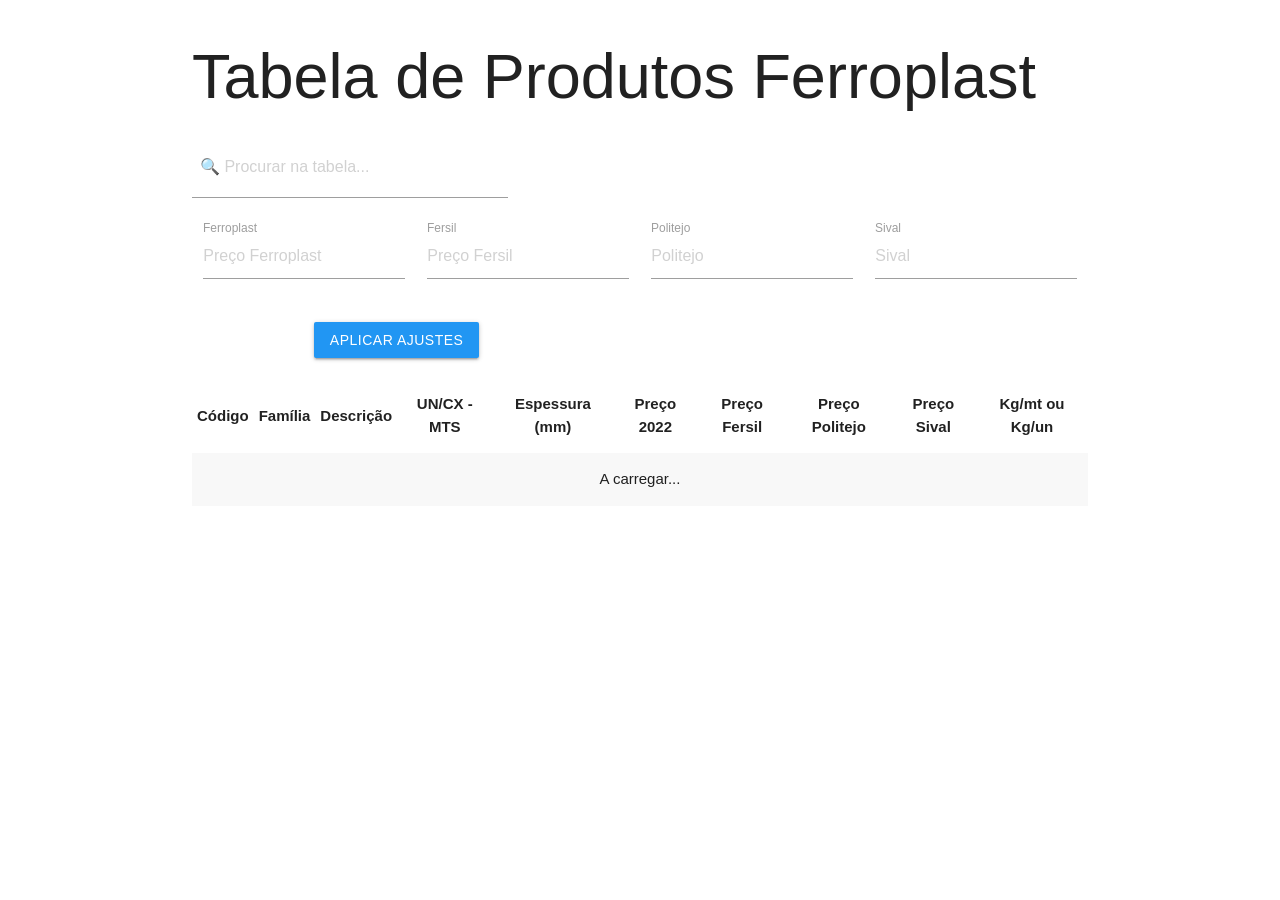
==== index.html @ 10c9097e "Update index.html" ====
<!DOCTYPE html>
<html lang="pt">
<head>
  <meta charset="UTF-8" />
  <meta name="viewport" content="width=device-width, initial-scale=1.0">
  <title>TabelaWeb</title>
  <link rel="stylesheet" href="style.css">
  <link rel="manifest" href="manifest.json">
  <link rel="icon" href="icon.png">
  <link href="https://cdnjs.cloudflare.com/ajax/libs/materialize/1.0.0/css/materialize.min.css" rel="stylesheet">
</head>
<body>
  <div class="container">
    <h1>Tabela de Produtos Ferroplast</h1>
    <input type="text" id="searchInput" onkeyup="filterTable()" placeholder="🔍 Procurar na tabela..." style="margin-bottom: 20px; padding: 8px; width: 300px;">
    <div id="filtros-preco" class="row">
      <div class="input-field col s6 m3">
        <input type="number" id="ajusteFerroplast" placeholder="Preço Ferroplast">
        <label for="ajuste2022">Ferroplast</label>
    </div>
    <div class="input-field col s6 m3">
      <input type="number" id="ajusteFersil" placeholder="Preço Fersil">
      <label for="ajusteFersi">Fersil</label>
    </div>
    <div class="input-field col s6 m3">
      <input type="number" id="ajustePolitejo" placeholder="Politejo">
      <label for="ajustePolitejo">Politejo</label>
    </div>
    <div class="input-field col s6 m3">
      <input type="number" id="ajusteSival" placeholder="Sival">
      <label for="ajusteSival">Sival</label>
    </div>
    <div class="col s12 m4 right-align" style="margin-top: 20px;">
      <button class="btn waves-effect blue" onclick="aplicarAjustes()">Aplicar ajustes</button>
    </div>
  </div>
    <div class="table-wrapper">  
      <table id="articlesTable" class="striped highlight centered">
        <thead>
          <tr>
          <th>Código</th>
          <th>Família</th>
          <th>Descrição</th>
          <th>UN/CX - MTS</th>
          <th>Espessura (mm)</th>
          <th>Preço 2022</th>
          <th>Preço Fersil</th>
          <th>Preço Politejo</th>
          <th>Preço Sival</th>
          <th>Kg/mt ou Kg/un</th>
        </tr>
      </thead>
      <tbody><tr><td colspan="10">A carregar...</td></tr></tbody>
    </table>
  </div>
</div>
  <!-- Scripts -->  
  <script src="script.js"></script>
  <script src="https://cdnjs.cloudflare.com/ajax/libs/materialize/1.0.0/js/materialize.min.js"></script>
</body>
</html>
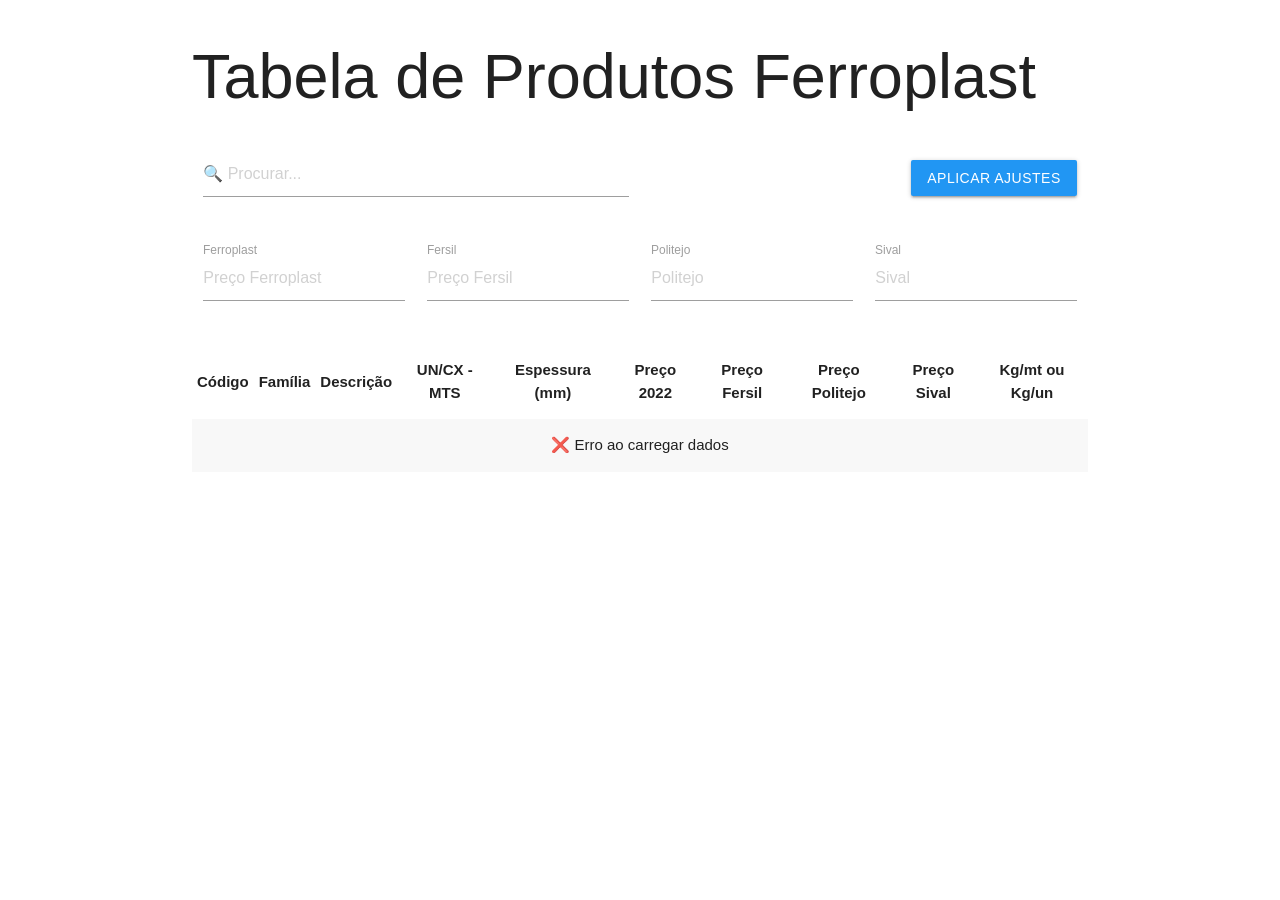
==== commit 62e641e4: "Update index.html" ====
--- a/index.html
+++ b/index.html
@@ -12,7 +12,14 @@
 <body>
   <div class="container">
     <h1>Tabela de Produtos Ferroplast</h1>
-    <input type="text" id="searchInput" onkeyup="filterTable()" placeholder="🔍 Procurar na tabela..." style="margin-bottom: 20px; padding: 8px; width: 300px;">
+    <div class="row valign-wrapper" style="margin-bottom: 20px;">
+  <div class="input-field col s12 m8 l6">
+    <input type="text" id="searchInput" onkeyup="filterTable()" placeholder="🔍 Procurar..." class="validate">
+  </div>
+  <div class="col s12 m4 l6 right-align">
+    <button class="btn waves-effect blue" onclick="aplicarAjustes()">Aplicar ajustes</button>
+  </div>
+</div>
     <div id="filtros-preco" class="row">
       <div class="input-field col s6 m3">
         <input type="number" id="ajusteFerroplast" placeholder="Preço Ferroplast">
@@ -29,10 +36,7 @@
     <div class="input-field col s6 m3">
       <input type="number" id="ajusteSival" placeholder="Sival">
       <label for="ajusteSival">Sival</label>
-    </div>
-    <div class="col s12 m4 right-align" style="margin-top: 20px;">
-      <button class="btn waves-effect blue" onclick="aplicarAjustes()">Aplicar ajustes</button>
-    </div>
+    </div>    
   </div>
     <div class="table-wrapper">  
       <table id="articlesTable" class="striped highlight centered">
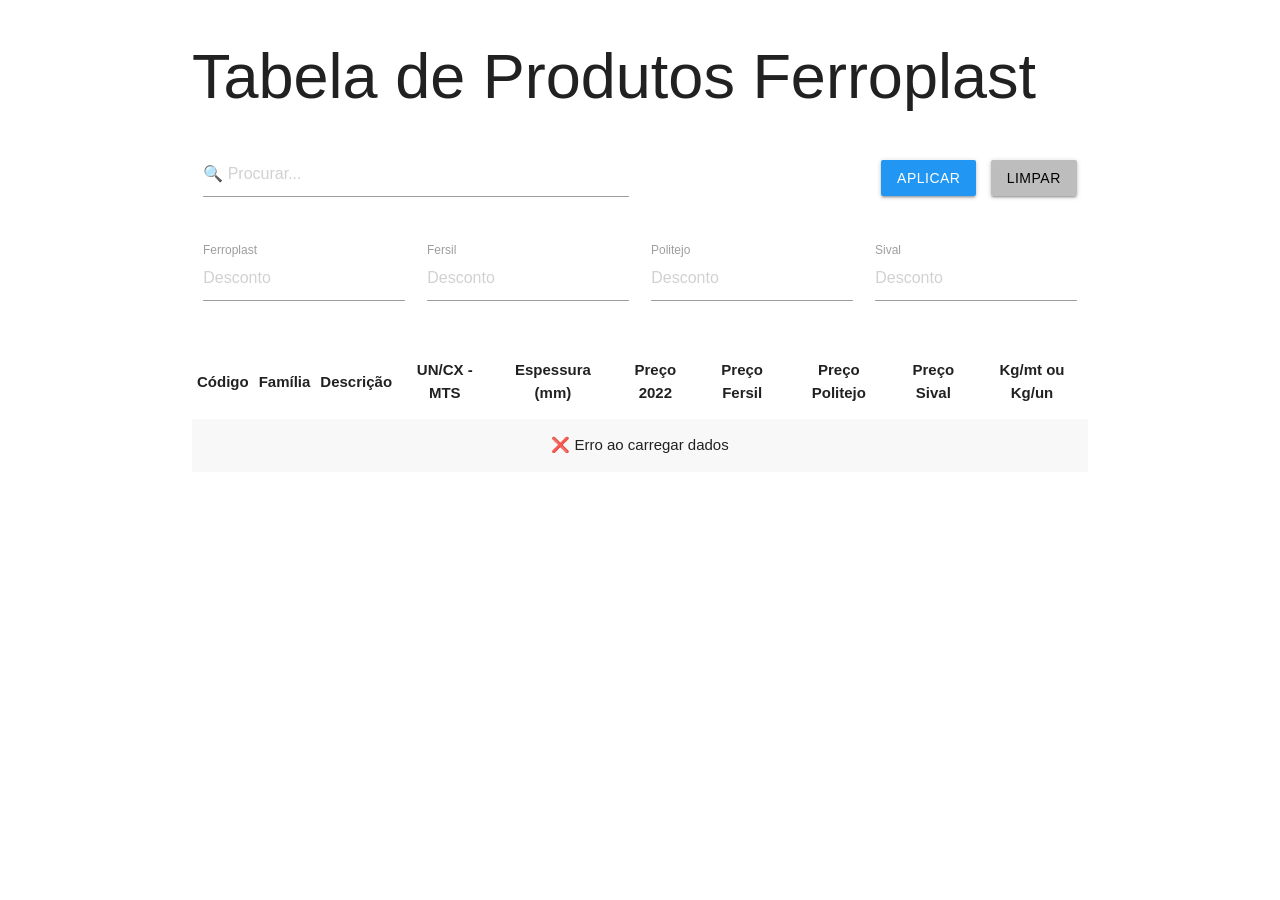
==== commit dc7b70b2: "Update index.html" ====
--- a/index.html
+++ b/index.html
@@ -16,25 +16,27 @@
   <div class="input-field col s12 m8 l6">
     <input type="text" id="searchInput" onkeyup="filterTable()" placeholder="🔍 Procurar..." class="validate">
   </div>
-  <div class="col s12 m4 l6 right-align">
-    <button class="btn waves-effect blue" onclick="aplicarAjustes()">Aplicar ajustes</button>
-  </div>
+<div class="col s12 m4 l6 right-align">
+  <button class="btn waves-effect blue" onclick="aplicarAjustes()">Aplicar</button>
+  <button class="btn grey lighten-1 black-text" onclick="resetAjustes()" style="margin-left: 10px;">Limpar</button>
+</div>
+
 </div>
     <div id="filtros-preco" class="row">
       <div class="input-field col s6 m3">
-        <input type="number" id="ajusteFerroplast" placeholder="Preço Ferroplast">
+        <input type="number" id="ajusteFerroplast" placeholder="Desconto">
         <label for="ajuste2022">Ferroplast</label>
     </div>
     <div class="input-field col s6 m3">
-      <input type="number" id="ajusteFersil" placeholder="Preço Fersil">
+      <input type="number" id="ajusteFersil" placeholder="Desconto">
       <label for="ajusteFersi">Fersil</label>
     </div>
     <div class="input-field col s6 m3">
-      <input type="number" id="ajustePolitejo" placeholder="Politejo">
+      <input type="number" id="ajustePolitejo" placeholder="Desconto">
       <label for="ajustePolitejo">Politejo</label>
     </div>
     <div class="input-field col s6 m3">
-      <input type="number" id="ajusteSival" placeholder="Sival">
+      <input type="number" id="ajusteSival" placeholder="Desconto">
       <label for="ajusteSival">Sival</label>
     </div>    
   </div>
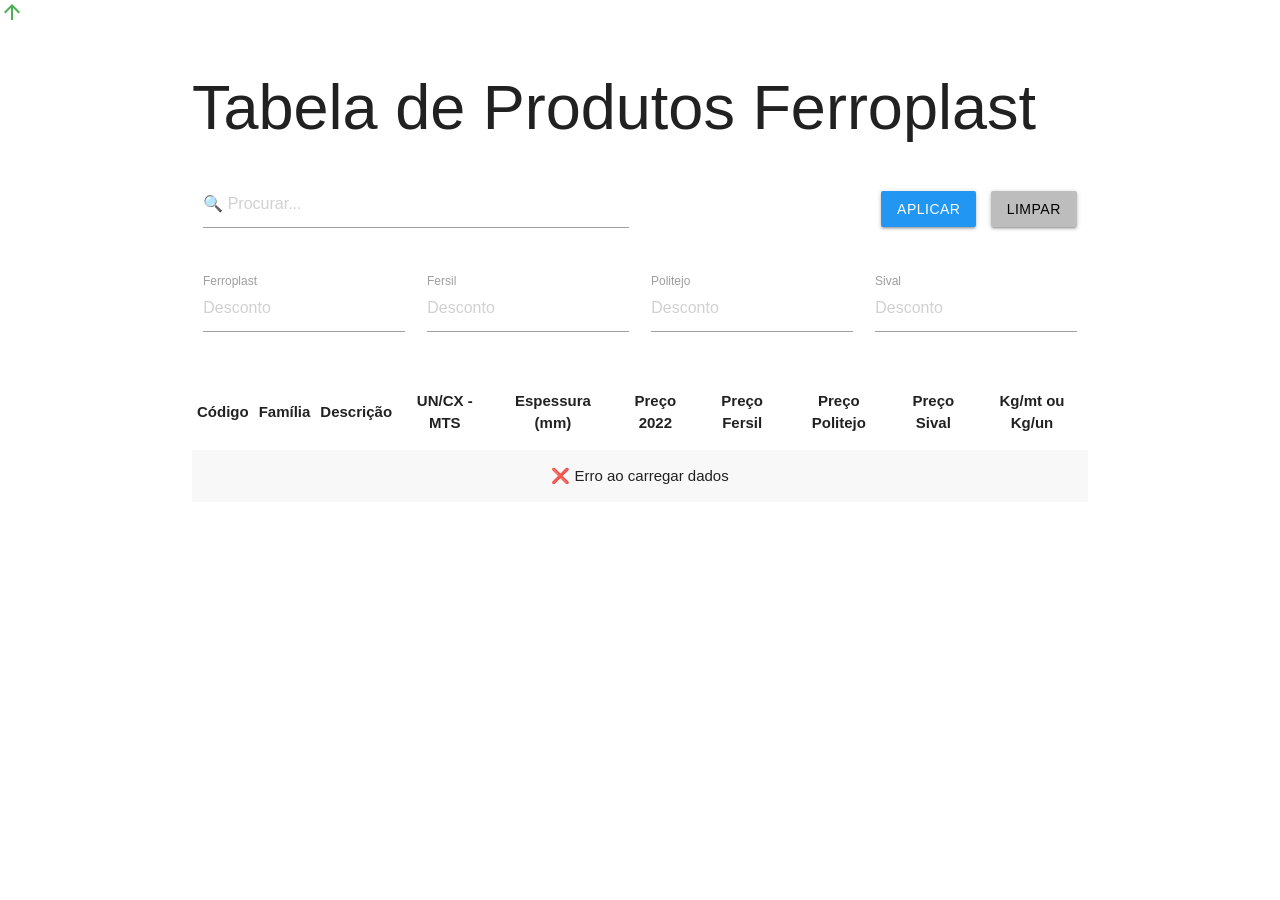
==== commit c56cc38e: "Update index.html" ====
--- a/index.html
+++ b/index.html
@@ -8,8 +8,11 @@
   <link rel="manifest" href="manifest.json">
   <link rel="icon" href="icon.png">
   <link href="https://cdnjs.cloudflare.com/ajax/libs/materialize/1.0.0/css/materialize.min.css" rel="stylesheet">
+  <link href="https://fonts.googleapis.com/icon?family=Material+Icons" rel="stylesheet">
 </head>
 <body>
+  <i class="material-icons green-text">arrow_upward</i>
+
   <div class="container">
     <h1>Tabela de Produtos Ferroplast</h1>
     <div class="row valign-wrapper" style="margin-bottom: 20px;">
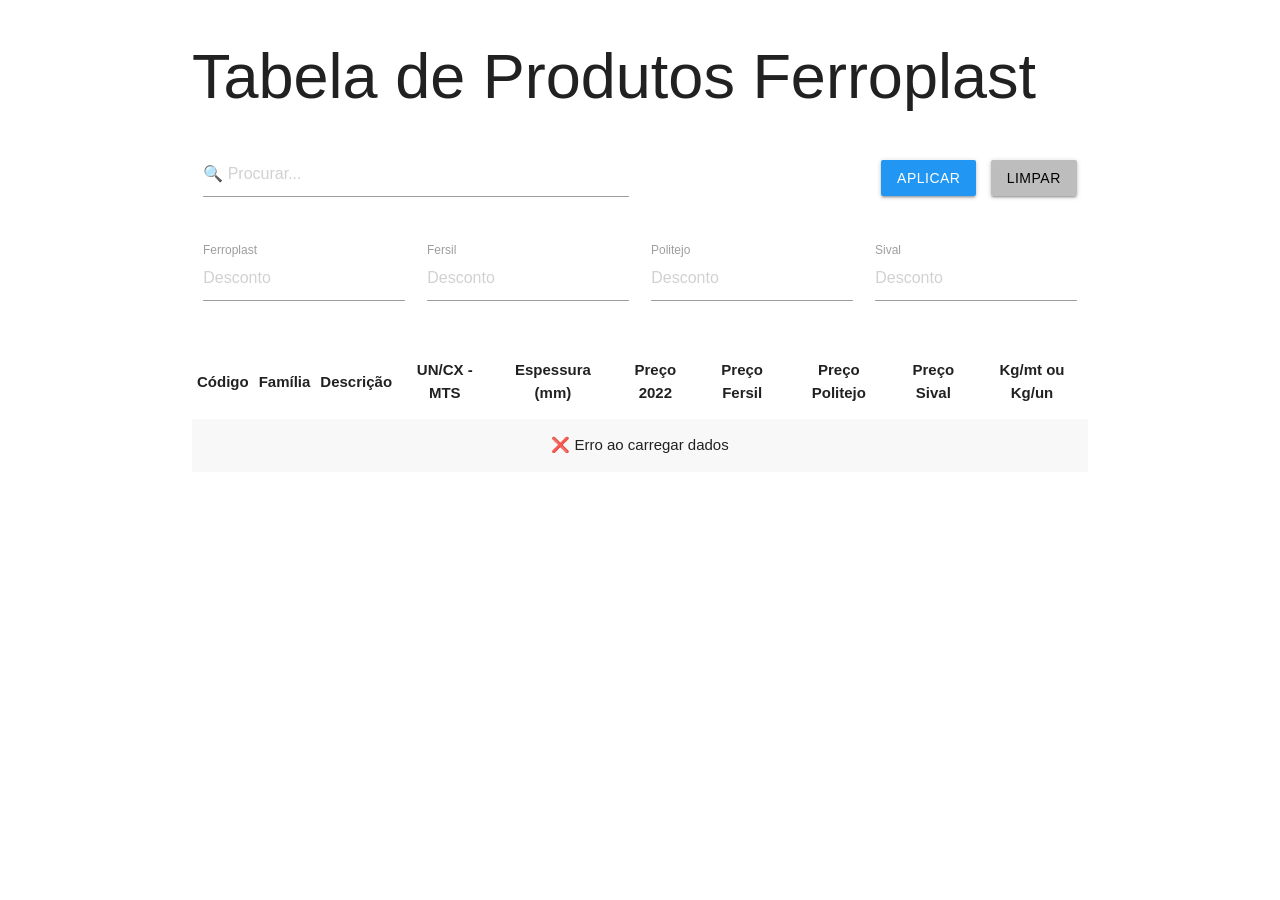
==== commit 3052143c: "Update index.html" ====
--- a/index.html
+++ b/index.html
@@ -11,7 +11,7 @@
   <link href="https://fonts.googleapis.com/icon?family=Material+Icons" rel="stylesheet">
 </head>
 <body>
-  <i class="material-icons green-text">arrow_upward</i>
+  
 
   <div class="container">
     <h1>Tabela de Produtos Ferroplast</h1>
